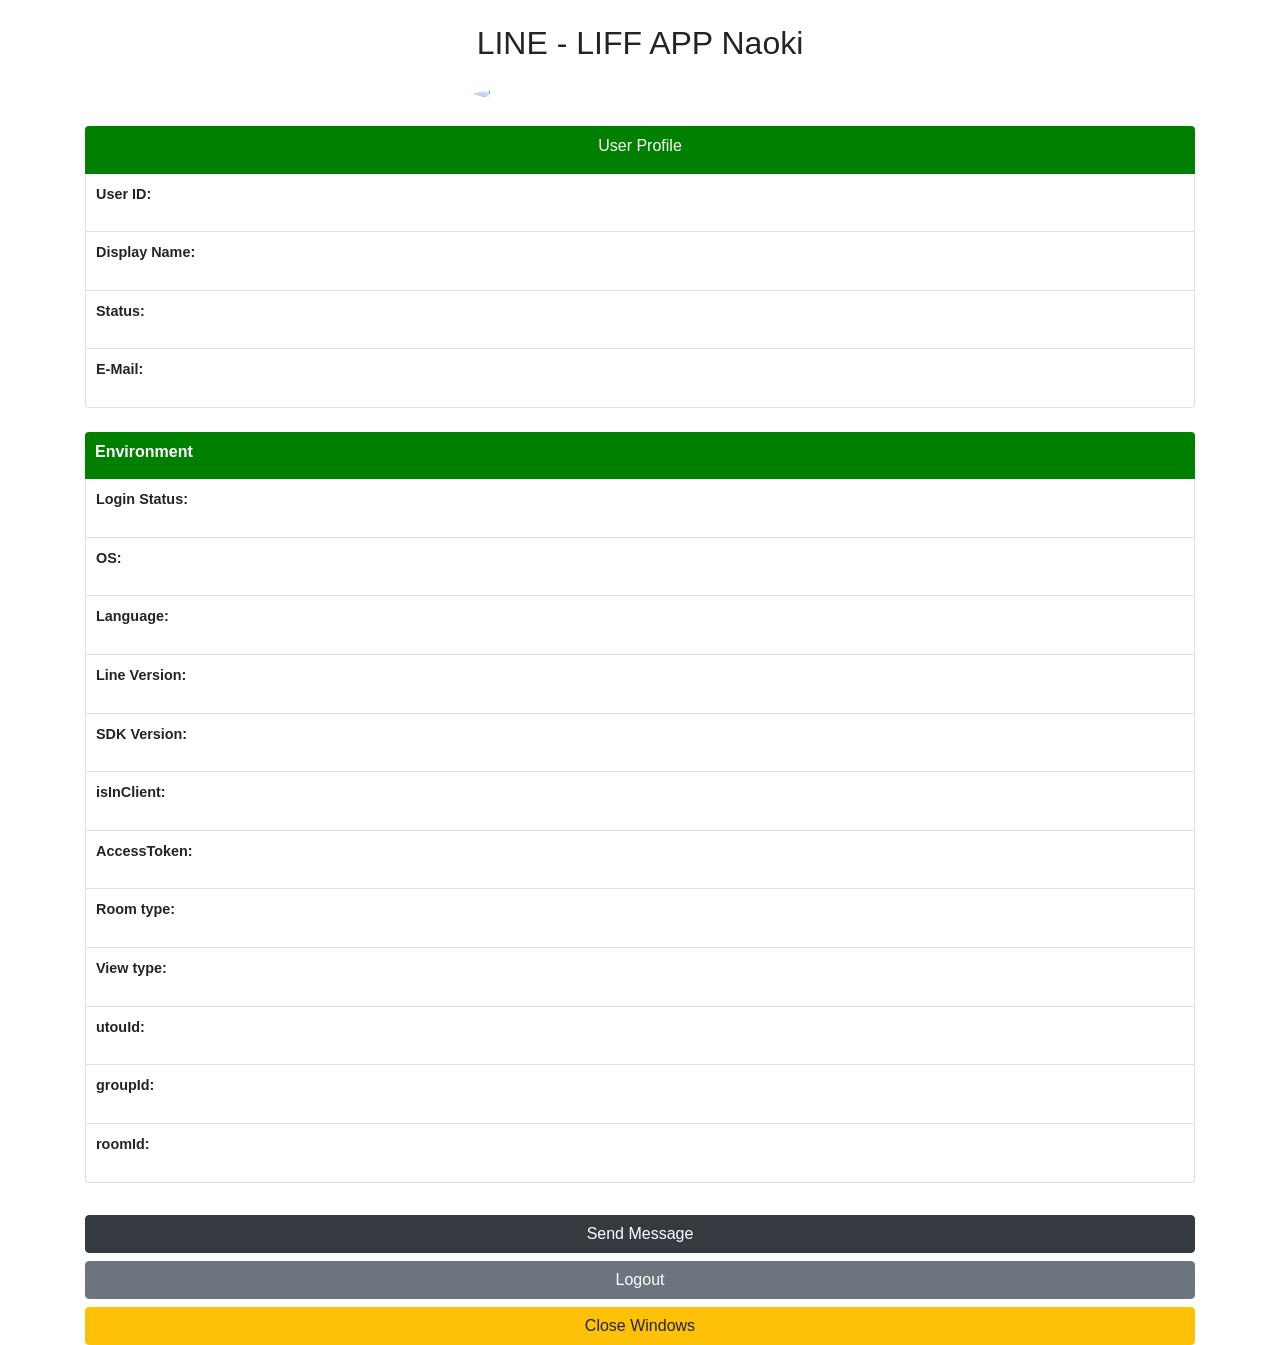
==== index.html @ b2759ffa "Update index.html" ====
<!DOCTYPE html>
<html lang="en">
<head>
    <meta charset="UTF-8">
    <meta http-equiv="X-UA-Compatible" content="IE=edge">
    <meta name="viewport" content="width=device-width, initial-scale=1.0">
    <title>Line - LIFF Application 101</title>
    <link rel="stylesheet" href="https://cdn.jsdelivr.net/npm/bootstrap@4.6.1/dist/css/bootstrap.min.css" integrity="sha384-zCbKRCUGaJDkqS1kPbPd7TveP5iyJE0EjAuZQTgFLD2ylzuqKfdKlfG/eSrtxUkn" crossorigin="anonymous">
    <link rel="stylesheet" href="./style.css">
    

</head>
<body>
    
    <div class="container">
        <h1 class="text-center mt-4 mb-4">LINE - LIFF APP Naoki</h1>
        <img id="pictureUrl" src="https://mokmoon.com/images/ic_liff.png" class="rounded-circle">

        <ul class="list-group mt-4">
            <li class="list-group-item active"><h5 class="text-center">User Profile</h5></li>
            <li class="list-group-item"><p id="userId"><b>User ID: </b></p></li>
            <li class="list-group-item"><p id="displayName"><b>Display Name: </b></p></li>
            <li class="list-group-item"><p id="statusMessage"><b>Status: </b></p></li>
            <li class="list-group-item"><p id="email"><b>E-Mail: </b></p></li>
        </ul>
            <!-- คีลัด li.list-group-item>p#email -->

            <ul class="list-group mt-4">
                <li class="list-group-item active"><h5><b>Environment</b></h5></li>
                <li class="list-group-item"><p id="isLoggedIn"><b>Login Status: </b></p></li>
                <li class="list-group-item"><p id="os"><b>OS: </b></p></li>
                <li class="list-group-item"><p id="language"><b>Language: </b></p></li>
                <li class="list-group-item"><p id="LineVersion"><b>Line Version: </b></p></li>
                <li class="list-group-item"><p id="version"><b>SDK Version: </b></p></li>
                <li class="list-group-item"><p id="isInClient"><b>isInClient: </b></p></li>
                <li class="list-group-item"><p id="accessToken"><b>AccessToken: </b></p></li>
                <li class="list-group-item"><p id="type"><b>Room type: </b></p></li>
                <li class="list-group-item" id="ex1"><p id="viewType"><b>View type: </b></p></li>
                <li class="list-group-item" id="ex2"><p id="utouId"><b>utouId: </b></p></li>
                <li class="list-group-item" id="ex3"><p id="groupId"><b>groupId: </b></p></li>
                <li class="list-group-item" id="ex4"><p id="roomId"><b>roomId: </b></p></li>
                <!-- <li class="list-group-item"><p id="accessToken"><b>AccessToken: </b></p></li> -->
            </ul>
            <div class="mt-4" id="button-section">
                <button class="btn btn-dark col-12 mt-2" id="btnMsg" onclick="senMsg()">Send Message</button>
                <button class="btn btn-secondary col-12 mt-2" id="btnLogout" onclick="logout()">Logout</button>
                <button class="btn btn-warning col-12 mt-2" id="btnClose" onclick="closed()">Close Windows</button>
            </div>
        </div>
     <!-- ul>li*3 คำสั่งul li -->


     <script src="https://static.line-scdn.net/liff/edge/2.1/sdk.js"></script>
     <script>
         async function sendMsg(){
             await liff.sendMessages([
                 {
                     "type": "text",
                     "text": "Hello from LIFF Naoki"
                 }
             ])
             alert("Message Sent!!!")
         }

         function closed() {
            liff.closeWindow()
         }

         function logout(){
             liff.logout()
             window.location.reload()
         }
         
         async function getUserProfile(){
             const profile = await liff.getProfile()
             document.getElementById("pictureUrl").src = profile.pictureUrl
             document.getElementById("userId").append(profile.userId)
             document.getElementById("displayName").append(profile.displayName)
             document.getElementById("statusMessage").append(profile.statusMessage)
             document.getElementById("email").append(liff.getDecodedIDToken().email)
        }
function getEnvironment(){
    document.getElementById("os").append(liff.getOS()) //แสดงต่อท้ายข้อความล่าสุด
    document.getElementById("language").append(liff.getLanguage())
    document.getElementById("version").append(liff.getVersion())
    document.getElementById("isInClient").append(liff.isInClient())
    document.getElementById("accessToken").append(liff.getAccessToken())
    document.getElementById("LineVersion").append(liff.getLineVersion())

    if(liff.isInClient()){
        document.getElementById("btnLogout").style.display = "none"
    } else {
        document.getElementById("btnClose").style.display = "none"
    }
}
function getContext(){
    if(liff.getContext().type === "group"){
        document.getElementById("ex2").style.display = 'none';
        document.getElementById("ex4").style.display = 'none';
    }
    else if(liff.getContext().type === "utou"){
        document.getElementById("ex3").style.display = 'none';
        document.getElementById("ex4").style.display = 'none';
    }
    else if(liff.getContext().type === "room"){
        document.getElementById("ex1").style.display = 'none';
        document.getElementById("ex4").style.display = 'none';
    }
    else{
        document.getElementById("ex1").style.display = 'none';
        document.getElementById("ex2").style.display = 'none';
        document.getElementById("ex3").style.display = 'none';
        document.getElementById("ex4").style.display = 'none';
    }
    document.getElementById("type").append(liff.getContext().type)
    document.getElementById("viewType").append(liff.getContext().viewType)
    document.getElementById("utouId").append(liff.getContext().utouId)
    document.getElementById("groupId").append(liff.getContext().groupId)
    document.getElementById("roomId").append(liff.getContext().roomId)
}

async function main(){//เรียงข้อมูล
    liff.ready.then(()=> {
        document.getElementById("isLoggedIn").append(liff.isLoggedIn())
        if(!liff.isLoggedIn()){
            liff.login()
        }
    })

    await liff.init({liffId:"1656875951-WNAkk4Zy"})//ขอข้อมูล
    getEnvironment()
    getUserProfile()
    getContext()
}
main()
</script>
</body>
</html>
---- style.css ----
#pictureUrl {
    margin: 0 auto;
    width: 30%;
    display: -moz-box;
    display: -webkit-box;
    display: box;
    -moz-box-pack: center;
    -moz-box-align: center;
    -webkit-box-pack: center;
    -webkit-box-align: center;
    box-pack: center;
    box-align: center;
    -moz-border-radius: 256px;
    -webkit-border-radius: 256px;
    border-radius: 256px;
}

h1{
    font-size: 2rem;
}

#accessToken, #userId, #utouId, #groupId, #roomId{
    display: block;
    word-wrap: break-word;
}
.list-group{
    font-size: .9rem;
}
.list-group-item{
    padding: 10px;
}
.list-group .active{
    background-color: green;
    border: 0 none;
}
h5{
    font-size: 1rem;
}
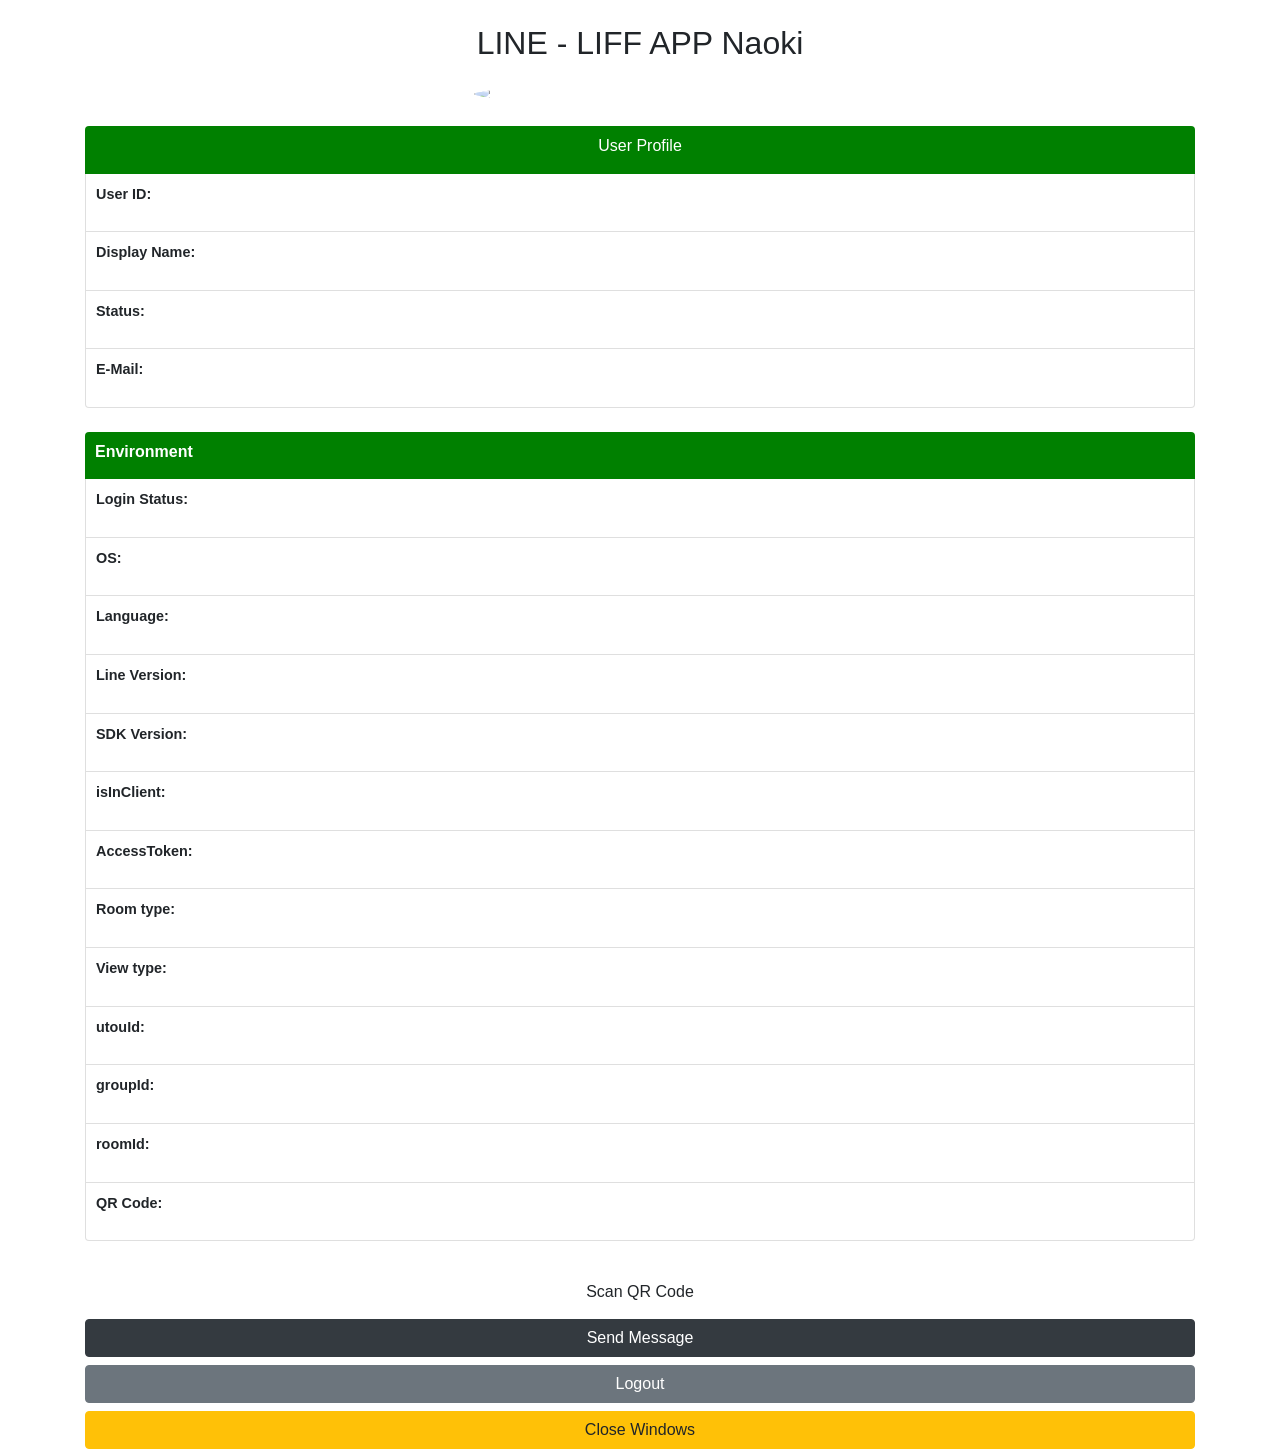
==== commit 3a339313: "Update index.html" ====
--- a/index.html
+++ b/index.html
@@ -39,10 +39,12 @@
                 <li class="list-group-item" id="ex2"><p id="utouId"><b>utouId: </b></p></li>
                 <li class="list-group-item" id="ex3"><p id="groupId"><b>groupId: </b></p></li>
                 <li class="list-group-item" id="ex4"><p id="roomId"><b>roomId: </b></p></li>
+                <li class="list-group-item" id="ex5"><p id="resultScanCode"><b>QR Code: </b></p></li>
                 <!-- <li class="list-group-item"><p id="accessToken"><b>AccessToken: </b></p></li> -->
             </ul>
             <div class="mt-4" id="button-section">
-                <button class="btn btn-dark col-12 mt-2" id="btnMsg" onclick="senMsg()">Send Message</button>
+                <button class="btn btn-default col-12 mt-2" id="btnScanCode" onclick="scanCode()">Scan QR Code</button>
+                <button class="btn btn-dark col-12 mt-2" id="btnMsg" onclick="sendMsg()">Send Message</button>
                 <button class="btn btn-secondary col-12 mt-2" id="btnLogout" onclick="logout()">Logout</button>
                 <button class="btn btn-warning col-12 mt-2" id="btnClose" onclick="closed()">Close Windows</button>
             </div>
@@ -52,14 +54,36 @@
 
      <script src="https://static.line-scdn.net/liff/edge/2.1/sdk.js"></script>
      <script>
+         async function scanCode(){
+            const result = await liff.scanCodeV2()
+            document.getElementById("resultScanCode").append(result.value)
+         }
+
          async function sendMsg(){
              await liff.sendMessages([
+                //  {
+                //      "type": "text",
+                //      "text": "Hello from LIFF Naoki"
+                //  },
                  {
                      "type": "text",
-                     "text": "Hello from LIFF Naoki"
-                 }
+                     "text": "Hello 2 from LIFF 10 Feb 65"
+                 },
+                //  {
+                //     "type": "sticker",
+                //     "packageId": "446",
+                //     "stickerId": "17841"
+                //  }
+                {
+                    "type": "image",
+                    "originalContentUrl": "https://sudsairung.github.io/liff-app/images/968925.jpg",
+                    "previewImageUrl": "https://sudsairung.github.io/liff-app/images/team.png"
+                }
+
+                 
              ])
              alert("Message Sent!!!")
+             liff.closeWindow()
          }
 
          function closed() {
